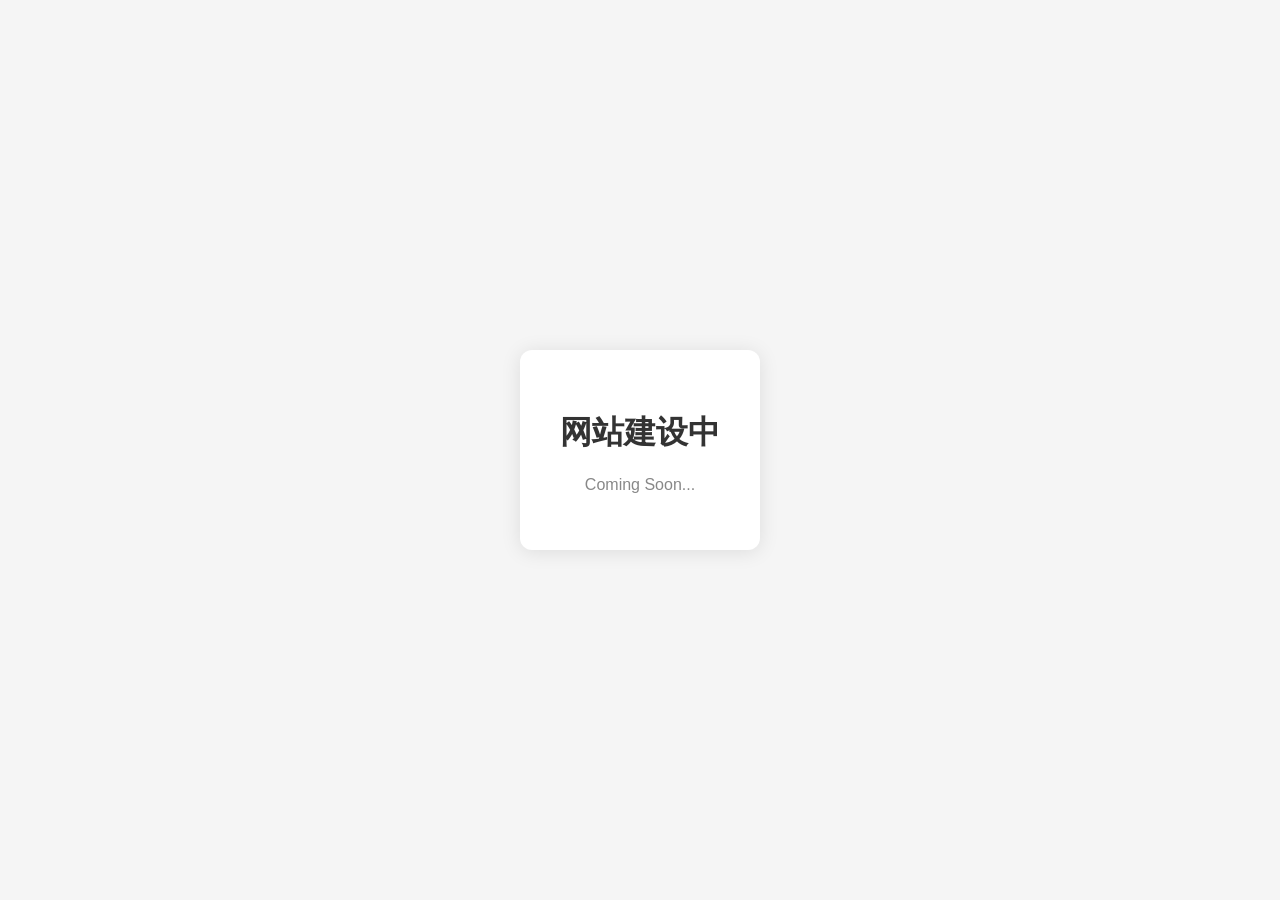
==== index.html @ ffb066bf "Add initial HTML structure for 'Coming Soon' page" ====
<!DOCTYPE html>
<html>
<head>
<meta charset="UTF-8">
<title>网站建设中</title>
<style>body{display:flex;justify-content:center;align-items:center;height:100vh;margin:0;background:#f5f5f5;font-family:sans-serif}.box{text-align:center;padding:40px;background:#fff;border-radius:12px;box-shadow:0 2px 20px rgba(0,0,0,.1)}h1{color:#333}p{color:#888}</style>
</head>
<body>
<div class="box">
<h1>网站建设中</h1>
<p>Coming Soon...</p>
</div>
</body>
</html>
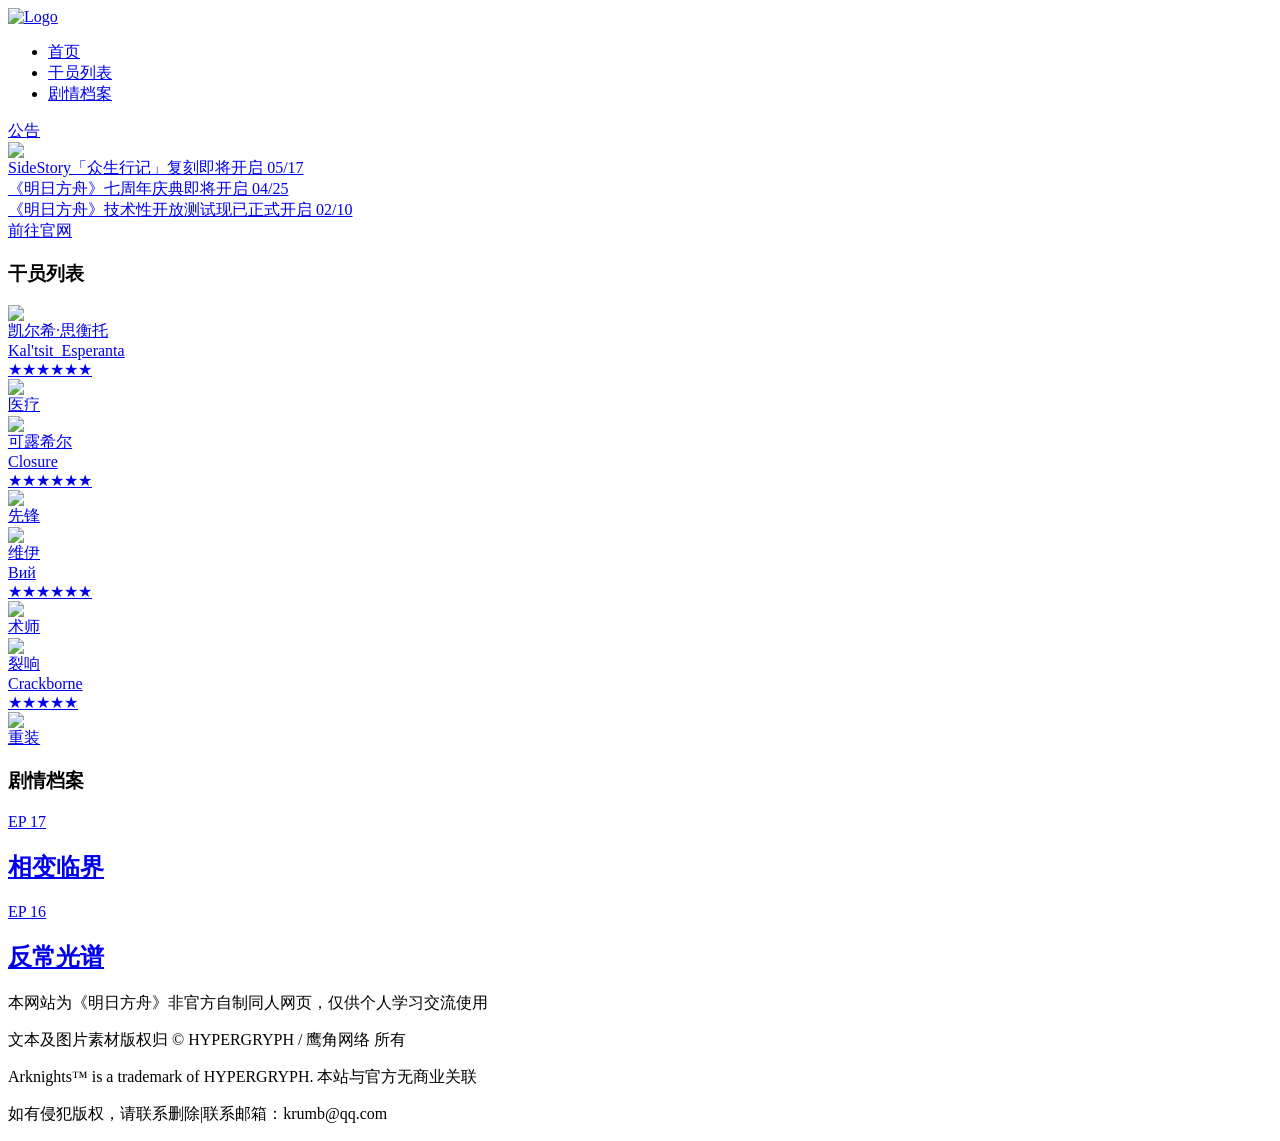
==== commit 0bb7ed24: "Update stylesheet link and homepage reference" ====
--- a/index.html
+++ b/index.html
@@ -1,14 +1,148 @@
-<!DOCTYPE html>
 <html>
 <head>
-<meta charset="UTF-8">
-<title>网站建设中</title>
-<style>body{display:flex;justify-content:center;align-items:center;height:100vh;margin:0;background:#f5f5f5;font-family:sans-serif}.box{text-align:center;padding:40px;background:#fff;border-radius:12px;box-shadow:0 2px 20px rgba(0,0,0,.1)}h1{color:#333}p{color:#888}</style>
+  <meta charset="UTF-8">
+  <title>明日方舟</title>
+  <link rel="stylesheet" href="css/gonggong.css">
+  <link rel="stylesheet" href="css/index.css">
 </head>
 <body>
-<div class="box">
-<h1>网站建设中</h1>
-<p>Coming Soon...</p>
-</div>
+  <div class="daohang">
+    <a class="daohang-logo" href="https://ak.hypergryph.com/#index"><img src="sucai/logo.png" alt="Logo"></a>
+    <ul class="daohang-caidan">
+      <li><a href="index.html">首页</a></li>
+      <li><a href="#干员列表">干员列表</a></li>
+      <li><a href="#剧情档案">剧情档案</a></li>
+    </ul>
+  </div>
+
+  <div class="zhuneirong">
+    <div class="shouping">
+      <div class="shouping-beijing"></div>
+      
+      <div class="shouping-dibu">
+        <a class="gonggao-lan" href="https://ak.hypergryph.com/#information" target="_blank">
+          <div class="gonggao-biaoqian">
+            <span>公告</span>
+          </div>
+          <div class="gonggao-neirong">
+            <div class="gonggao-fengmian"><img src="sucai/公告.png"></div>
+            <div class="gonggao-liebiao">
+              <div class="gonggao-xiang">
+                <span class="gonggao-biaoti">SideStory「众生行记」复刻即将开启</span>
+                <span class="gonggao-riqi">05/17</span>
+              </div>
+              <div class="gonggao-xiang">
+                <span class="gonggao-biaoti">《明日方舟》七周年庆典即将开启</span>
+                <span class="gonggao-riqi">04/25</span>
+              </div>
+              <div class="gonggao-xiang">
+                <span class="gonggao-biaoti">《明日方舟》技术性开放测试现已正式开启</span>
+                <span class="gonggao-riqi">02/10</span>
+              </div>
+            </div>
+          </div>
+        </a>
+
+        <a class="wangguan-anniu" href="https://ak.hypergryph.com/#index" target="_blank">前往官网</a>
+      </div>
+    </div>
+
+    <div class="rongqi ganyuan" id="干员列表">
+      <div class="qukuai-biaoti"><h3>干员列表</h3></div>
+      <div class="wangge">
+        <a class="ganyuan-kapian" href="凯尔希·思衡托.html">
+          <div class="ganyuan-lihui"><img src="sucai/立绘_凯尔希·思衡托_2.png"></div>
+          <div class="ganyuan-xinxi">
+            <div class="xinxi-zuo">
+              <div class="ganyuan-nicheng">凯尔希·思衡托</div>
+              <div class="ganyuan-yingwen">Kal'tsit_Esperanta</div>
+              <div class="ganyuan-xingji">★★★★★★</div>
+            </div>
+            <div class="xinxi-you">
+              <div class="zhiwei-tubiao"><img src="sucai/职业_医疗.jpg"></div>
+              <div class="ganyuan-zhiweiming">医疗</div>
+            </div>
+          </div>
+        </a>
+        <a class="ganyuan-kapian" href="可露希尔.html">
+          <div class="ganyuan-lihui"><img src="sucai/立绘_可露希尔_2.png"></div>
+          <div class="ganyuan-xinxi">
+            <div class="xinxi-zuo">
+              <div class="ganyuan-nicheng">可露希尔</div>
+              <div class="ganyuan-yingwen">Closure</div>
+              <div class="ganyuan-xingji">★★★★★★</div>
+            </div>
+            <div class="xinxi-you">
+              <div class="zhiwei-tubiao"><img src="sucai/职业_先锋.jpg"></div>
+              <div class="ganyuan-zhiweiming">先锋</div>
+            </div>
+          </div>
+        </a>
+        <a class="ganyuan-kapian" href="维伊.html">
+          <div class="ganyuan-lihui"><img src="sucai/立绘_维伊_2.png"></div>
+          <div class="ganyuan-xinxi">
+            <div class="xinxi-zuo">
+              <div class="ganyuan-nicheng">维伊</div>
+              <div class="ganyuan-yingwen">Βий</div>
+              <div class="ganyuan-xingji">★★★★★★</div>
+            </div>
+            <div class="xinxi-you">
+              <div class="zhiwei-tubiao"><img src="sucai/职业_术师.jpg"></div>
+              <div class="ganyuan-zhiweiming">术师</div>
+            </div>
+          </div>
+        </a>
+        <a class="ganyuan-kapian" href="裂响.html">
+          <div class="ganyuan-lihui"><img src="sucai/立绘_裂响_2.png"></div>
+          <div class="ganyuan-xinxi">
+            <div class="xinxi-zuo">
+              <div class="ganyuan-nicheng">裂响</div>
+              <div class="ganyuan-yingwen">Crackborne</div>
+              <div class="ganyuan-xingji">★★★★★</div>
+            </div>
+            <div class="xinxi-you">
+              <div class="zhiwei-tubiao"><img src="sucai/职业_重装.jpg"></div>
+              <div class="ganyuan-zhiweiming">重装</div>
+            </div>
+          </div>
+        </a>
+      </div>
+    </div>
+
+    <div class="rongqi juqing" id="剧情档案">
+      <div class="qukuai-biaoti"><h3>剧情档案</h3></div>
+      <a class="juqing-hengfu" href="剧情_EP17.html">
+        <div class="juqing-hengfu-beijing"></div>
+        <div class="juqing-hengfu-neirong">
+          <div class="juqing-biaoji">
+            <span>EP</span>
+            <span>17</span>
+          </div>
+          <h2>相变临界</h2>
+        </div>
+      </a>
+      <a class="juqing-hengfu" href="剧情_EP16.html">
+        <div class="juqing-hengfu-beijing" style="background-image: url('sucai/剧情_EP16.png');"></div>
+        <div class="juqing-hengfu-neirong">
+          <div class="juqing-biaoji">
+            <span>EP</span>
+            <span>16</span>
+          </div>
+          <h2>反常光谱</h2>
+        </div>
+      </a>
+    </div>
+  </div>
+
+  <div class="dibulan">
+    <div class="dibulan-rongqi">
+      <div class="dibulan-wenzi">
+        <p>本网站为《明日方舟》非官方自制同人网页，仅供个人学习交流使用</p>
+        <p>文本及图片素材版权归 © HYPERGRYPH / 鹰角网络 所有</p>
+        <p>Arknights™ is a trademark of HYPERGRYPH. 本站与官方无商业关联</p>
+        <p class="mianze">如有侵犯版权，请联系删除|联系邮箱：krumb@qq.com</p>
+      </div>
+    </div>
+  </div>
 </body>
 </html>
